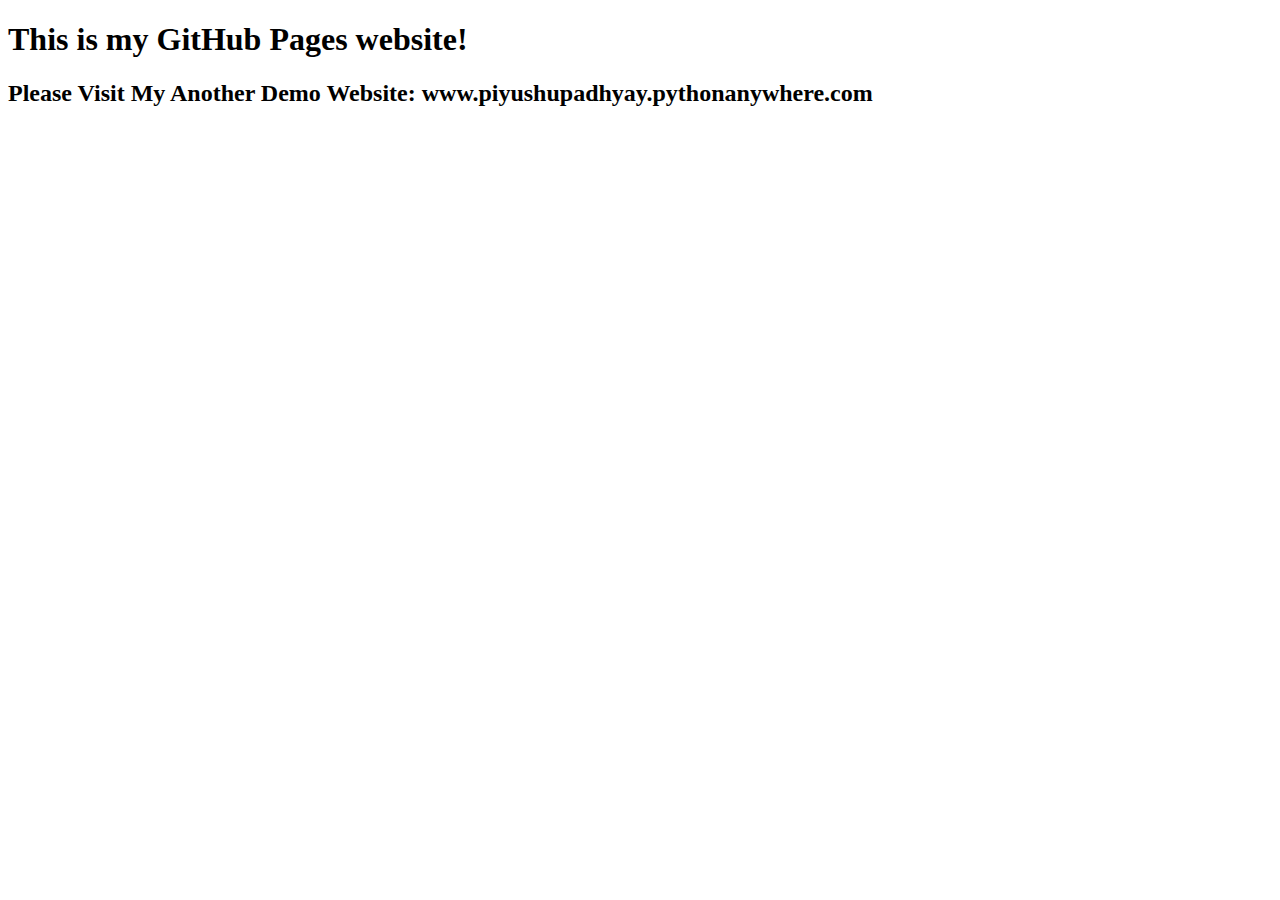
==== index.html @ 1de99b2a "Update index.html" ====
<!DOCTYPE html>
<html lang="en">
    <head>
        <title>
            My Site!
        </title>
    </head>
    <body>
        <h1>This is my GitHub Pages website!</h1>
        <h2>Please Visit My Another Demo Website: www.piyushupadhyay.pythonanywhere.com </h2>
    </body>
</html>
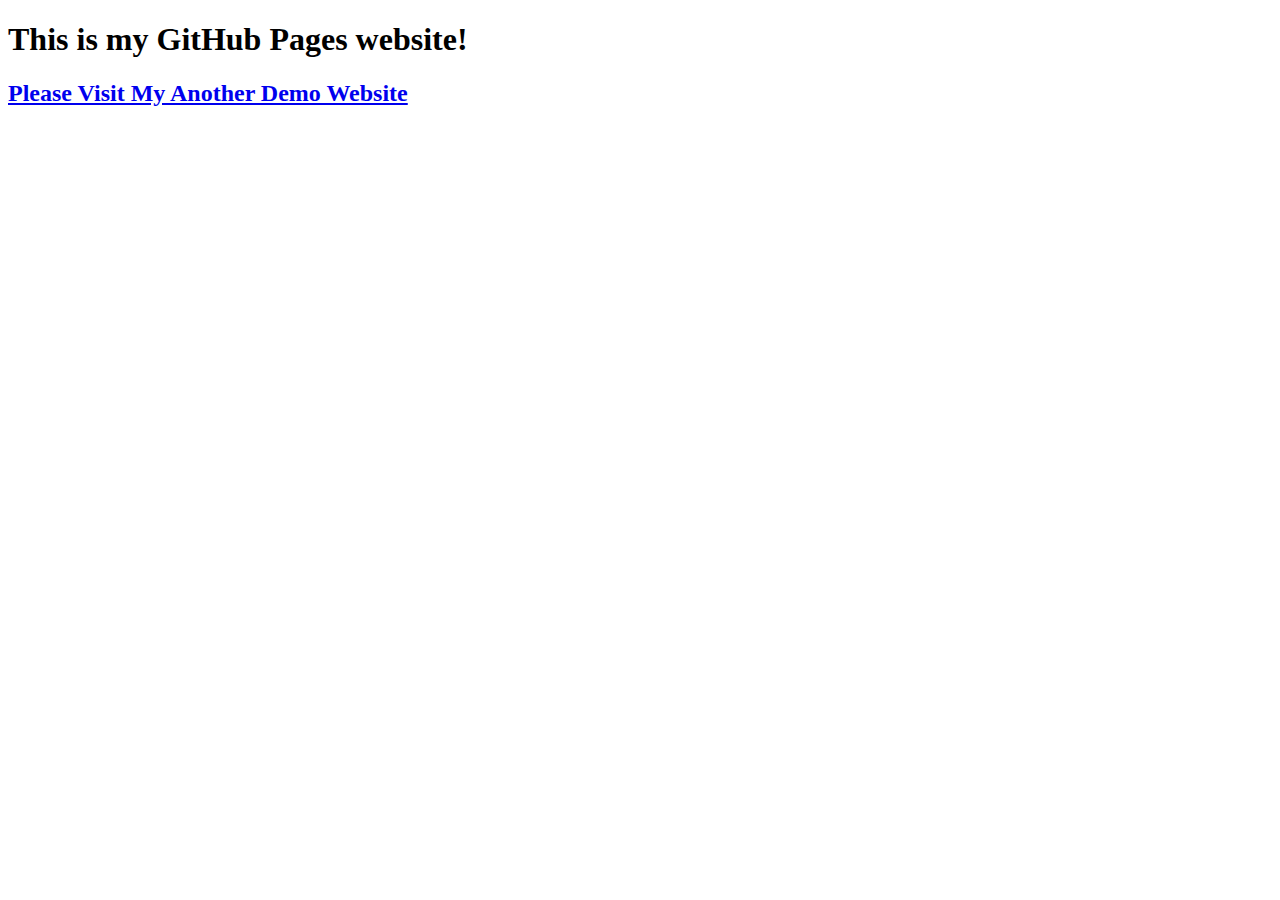
==== commit 8ae7fa7d: "correct an error" ====
--- a/index.html
+++ b/index.html
@@ -7,6 +7,12 @@
     </head>
     <body>
         <h1>This is my GitHub Pages website!</h1>
-        <h2>Please Visit My Another Demo Website: www.piyushupadhyay.pythonanywhere.com </h2>
+        <h2><a href="https://piyushupadhyay.pythonanywhere.com" onclick="window.open('https://piyushupadhyay.pythonanywhere.com', '_self');">
+
+  Please Visit My Another Demo Website
+
+</a>
+
+</h2>
     </body>
 </html>
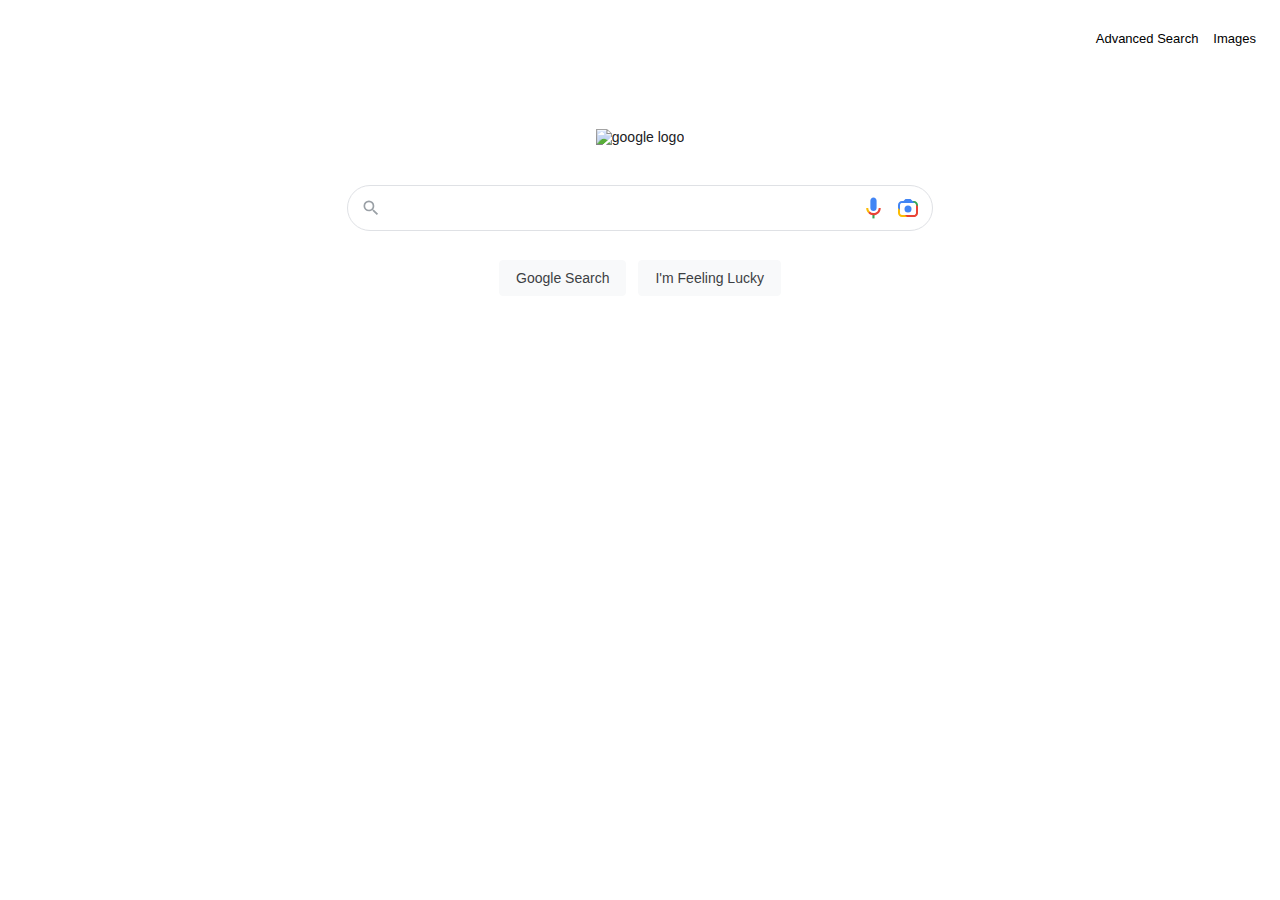
==== commit 1002a270: "Google frontend" ====
--- a/index.html
+++ b/index.html
@@ -1,18 +1,45 @@
-<!DOCTYPE html>
-<html lang="en">
-    <head>
-        <title>
-            My Site!
-        </title>
-    </head>
-    <body>
-        <h1>This is my GitHub Pages website!</h1>
-        <h2><a href="https://piyushupadhyay.pythonanywhere.com" onclick="window.open('https://piyushupadhyay.pythonanywhere.com', '_self');">
-
-  Please Visit My Another Demo Website
-
-</a>
-
-</h2>
-    </body>
-</html>
+<!DOCTYPE html>
+<html lang="en">
+    <head>
+        <meta charset="UTF-8">
+        <meta name="viewport" content="width=device-width, initial-scale=1">
+        <title>Search</title>
+        <link rel="stylesheet" href="styles.css">
+        <link rel = "icon" href = "https://www.google.com/favicon.ico" type = "image/x-icon">
+    </head>
+    <body>
+        <div class="navbar">
+            <div class="advimg">
+                <div class="adv"><a href="advanced.html">Advanced Search</a></div>
+                <div class="img"><a href="images.html">Images</a></div>
+            </div>
+        </div>
+        <div class="logopanel">
+        <div class="logo">
+        <img src="https://www.google.com/images/branding/googlelogo/1x/googlelogo_color_272x92dp.png" alt="google logo">
+        </div>
+        </div>
+        <div>
+            <form action="https://google.com/search">
+            <div class="ibox">
+                <label for="main">
+                <svg class="searchglass" focusable="false" xmlns="http://www.w3.org/2000/svg" viewBox="0 0 24 24"><path d="M15.5 14h-.79l-.28-.27A6.471 6.471 0 0 0 16 9.5 6.5 6.5 0 1 0 9.5 16c1.61 0 3.09-.59 4.23-1.57l.27.28v.79l5 4.99L20.49 19l-4.99-5zm-6 0C7.01 14 5 11.99 5 9.5S7.01 5 9.5 5 14 7.01 14 9.5 11.99 14 9.5 14z"></path></svg>
+                </label>
+                <input type="text" name="q" id="main" class="input" autofocus title="Search">
+                <svg class="gmic" focusable="false" viewBox="0 0 24 24" xmlns="http://www.w3.org/2000/svg"><path fill="#4285f4" d="m12 15c1.66 0 3-1.31 3-2.97v-7.02c0-1.66-1.34-3.01-3-3.01s-3 1.34-3 3.01v7.02c0 1.66 1.34 2.97 3 2.97z"></path><path fill="#34a853" d="m11 18.08h2v3.92h-2z"></path><path fill="#fbbc05" d="m7.05 16.87c-1.27-1.33-2.05-2.83-2.05-4.87h2c0 1.45 0.56 2.42 1.47 3.38v0.32l-1.15 1.18z"></path><path fill="#ea4335" d="m12 16.93a4.97 5.25 0 0 1 -3.54 -1.55l-1.41 1.49c1.26 1.34 3.02 2.13 4.95 2.13 3.87 0 6.99-2.92 6.99-7h-1.99c0 2.92-2.24 4.93-5 4.93z"></path></svg>
+                <img class="gcam" src="[data-uri]" alt="google camera">
+            </div>
+            <div class="belowbuttons">
+            <div class="searchbutton" style="margin-right: 2px;">
+                <input type="submit" value="Google Search" class="submit">
+            </div>
+            </form>
+            <form action="https://google.com/doodles">
+            <div class="luckybutton" style="margin-left: 2px;">
+                <input type="submit" value="I'm Feeling Lucky" class="lucky">
+            </div>
+            </form>
+        </div>
+        </div>
+    </body>
+</html>
--- a/styles.css
+++ b/styles.css
@@ -0,0 +1,212 @@
+div {
+    display: block;
+}
+.ibox {
+    text-align: center;
+    display: flex;
+    z-index: 3;
+    height: 44px;
+    background: #fff;
+    border: 1px solid #dfe1e5;
+    box-shadow: none;
+    border-radius: 24px;
+    margin: 0 auto;
+    width: auto;
+    max-width: 584px;
+}
+
+body, input, button {
+    font-size: 14px;
+    font-family: arial,sans-serif;
+    color: #202124;
+}
+
+input[type="submit"] {
+    background-color: #f8f9fa;
+    border: 1px solid #f8f9fa;
+    border-radius: 4px;
+    color: #3c4043;
+    font-family: arial,sans-serif;
+    font-size: 14px;
+    margin: 11px 4px;
+    padding: 0 16px;
+    line-height: 27px;
+    height: 36px;
+    min-width: 54px;
+    text-align: center;
+    cursor: pointer;
+    user-select: none;
+}
+.logopanel {
+    display: flex;
+    align-items: center;
+    flex-direction: column;
+    box-sizing: border-box;
+    margin: 40px;
+    height: calc(100% - 560px);
+}
+.logo{
+    height: 100%;
+    margin-top: auto;
+    max-height: 92px;
+    position: relative;
+    padding-top: 21px;
+}
+.input{
+    background-color: transparent;
+    border: none;
+    margin-left: 15px;
+    margin-right: 10px;
+    padding: 0;
+    color: rgba(0,0,0,.87);
+    word-wrap: break-word;
+    outline: none;
+    display: flex;
+    -webkit-tap-highlight-color: transparent;
+    margin-top: 3px;
+    height: 34px;
+    font-size: 16px;
+    flex: 100%;
+}
+.navbar{
+    display: inline-block;
+    flex-grow: 1;
+    display: flex;
+    align-items: center;
+    padding: 6px;
+    height: 60px;
+    flex-shrink: 0;
+    box-sizing: border-box;
+}
+.advimg{
+    display: flex;
+    float: right;
+    margin-left: auto; 
+    margin-right: 0;
+    font: 13px/27px Roboto,Arial,sans-serif;
+}
+.img{
+    margin: 4px 10px;
+}
+.adv{
+    margin: 4px 5px;
+}
+.belowbuttons {
+    display: flex;
+    justify-content: center;
+    padding-top: 18px;
+}
+a {
+    text-decoration: none;
+    color: black;
+}
+a:hover {
+    text-decoration: underline;
+}
+.ibox:hover {
+    box-shadow: 1px 3px 4px 0px rgba(125, 122, 122, 0.24),0 17px 50px 0 rgba(125, 121, 121, 0.19);    
+}
+input[type="submit"]:hover {
+    border-color: #dcddde;
+}
+.gcam {
+    width: 24px;
+    vertical-align: middle;
+    margin-right: 12px;
+    display: flex;
+}
+.gmic {
+    height: 44px;
+    width: 32px;
+    vertical-align: middle;
+    display: flex;
+    margin-right: 10px;
+}
+.searchglass {
+    height: 44px;
+    width: 20px;
+    vertical-align: middle;
+    display: inline-block;
+    margin-left: 13px;
+    color: #9aa0a6;
+    fill: currentColor;
+}
+.gimage {
+    color: #4285f4;
+    font: 16px/16px roboto-regular, arial, sans-serif;
+    position: absolute;
+    left: 215px;
+    bottom: 0;
+    white-space: nowrap;
+}
+.isearch {
+    color: #4285f4;
+    display: inline-block;
+    fill: currentColor;
+    height: 44px;
+    width: 25px;
+    margin-right: 15px;
+}
+.hidden {
+    display: none;
+}
+.advlogo {
+    margin: 8px;
+    width: 74px;
+    height: 24px;
+}
+.advsearch {
+    color: #d93025;
+    font-size: 20px;
+    margin-left: 35px;
+}
+.line {
+    border-bottom: 1px solid #ebebeb;
+}
+.span{
+    font-size: 16px;
+    margin-top: 45px;
+    margin-left: 35px;
+}
+.first, .second, .third, .fourth {
+    font-size: 13px;
+    margin: 35px;
+    min-width: 167px;
+}
+.labels, .inputs {
+    display: inline-block
+}
+.fi, .si, .ti, .foi {
+    display: flex;
+    margin: 24px;
+    border-radius: 1px;
+    border: 1px solid #d9d9d9;
+    border-top: 1px solid #c0c0c0;
+    font-size: 13px;
+    height: 25px;
+    padding: 1px 8px;
+    /* border: none; */
+}
+.inputs:focus {
+    border-color: #719ECE;
+}
+.fi:focus, .si:focus, .ti:focus, .foi:focus {
+    border: 1px solid #1670BE;
+    box-shadow: 0 0 3px #1670BE;
+    /* outline-offset: 0px; */
+    outline: none;
+}
+.last {
+    text-align: right;
+}
+input[value="Advanced Search"] {
+    box-shadow: none;
+    background-color: #4d90fe;
+    border: 1px solid #3079ed;
+    color: #fff;
+    border-radius: 2px;
+    font-size: 11px;
+    font-weight: bold;
+    height: auto;
+    margin-right: 23px;
+}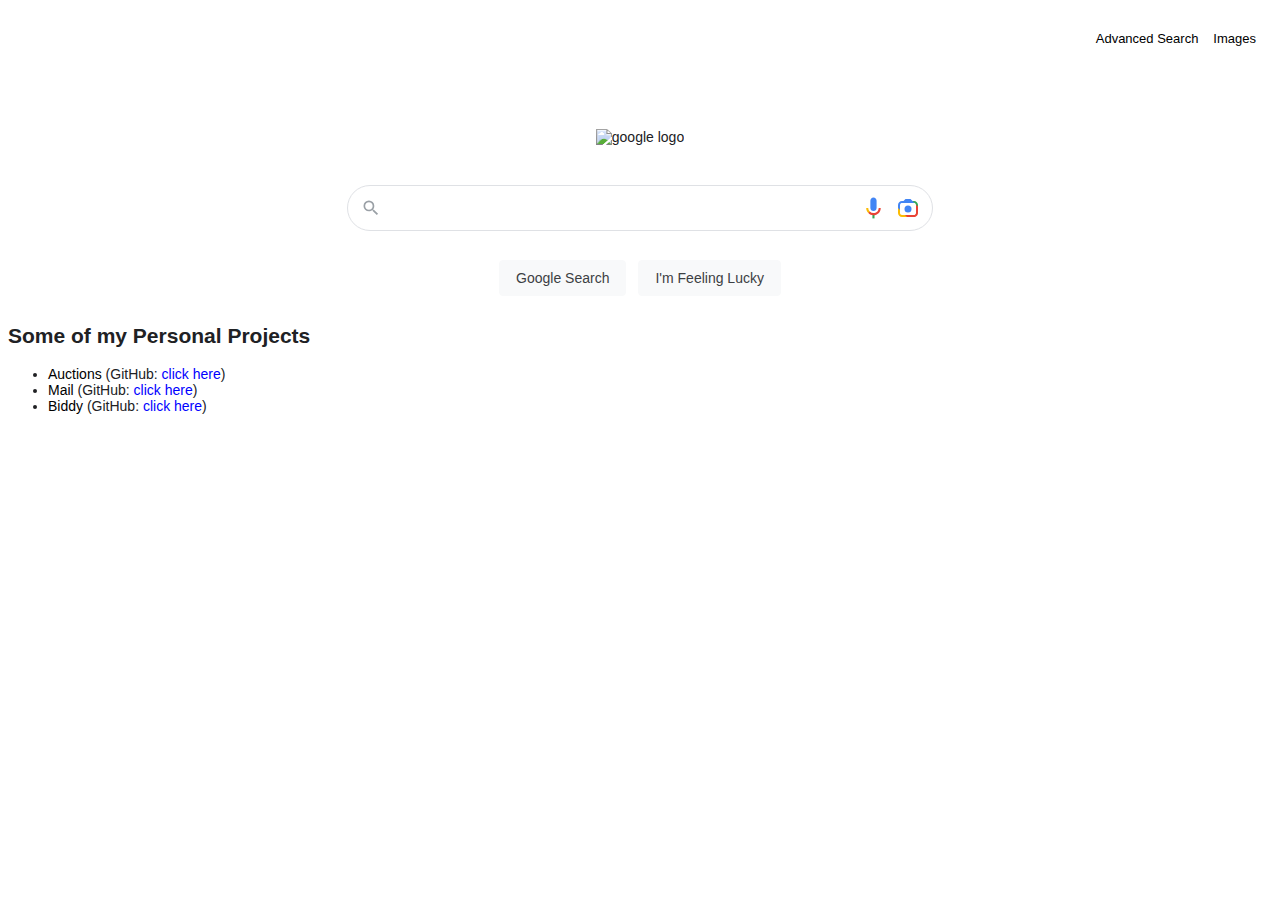
==== commit 8cdda382: "added projects in index.html" ====
--- a/index.html
+++ b/index.html
@@ -1,45 +1,88 @@
 <!DOCTYPE html>
 <html lang="en">
-    <head>
-        <meta charset="UTF-8">
-        <meta name="viewport" content="width=device-width, initial-scale=1">
-        <title>Search</title>
-        <link rel="stylesheet" href="styles.css">
-        <link rel = "icon" href = "https://www.google.com/favicon.ico" type = "image/x-icon">
-    </head>
-    <body>
-        <div class="navbar">
-            <div class="advimg">
-                <div class="adv"><a href="advanced.html">Advanced Search</a></div>
-                <div class="img"><a href="images.html">Images</a></div>
-            </div>
+
+<head>
+    <meta charset="UTF-8">
+    <meta name="viewport" content="width=device-width, initial-scale=1">
+    <title>Search</title>
+    <link rel="stylesheet" href="styles.css">
+    <link rel="icon" href="https://www.google.com/favicon.ico" type="image/x-icon">
+</head>
+
+<body>
+    <div class="navbar">
+        <div class="advimg">
+            <div class="adv"><a href="advanced.html">Advanced Search</a></div>
+            <div class="img"><a href="images.html">Images</a></div>
         </div>
-        <div class="logopanel">
+    </div>
+    <div class="logopanel">
         <div class="logo">
-        <img src="https://www.google.com/images/branding/googlelogo/1x/googlelogo_color_272x92dp.png" alt="google logo">
+            <img src="https://www.google.com/images/branding/googlelogo/1x/googlelogo_color_272x92dp.png"
+                alt="google logo">
         </div>
-        </div>
-        <div>
-            <form action="https://google.com/search">
+    </div>
+    <div>
+        <form action="https://google.com/search">
             <div class="ibox">
                 <label for="main">
-                <svg class="searchglass" focusable="false" xmlns="http://www.w3.org/2000/svg" viewBox="0 0 24 24"><path d="M15.5 14h-.79l-.28-.27A6.471 6.471 0 0 0 16 9.5 6.5 6.5 0 1 0 9.5 16c1.61 0 3.09-.59 4.23-1.57l.27.28v.79l5 4.99L20.49 19l-4.99-5zm-6 0C7.01 14 5 11.99 5 9.5S7.01 5 9.5 5 14 7.01 14 9.5 11.99 14 9.5 14z"></path></svg>
+                    <svg class="searchglass" focusable="false" xmlns="http://www.w3.org/2000/svg" viewBox="0 0 24 24">
+                        <path
+                            d="M15.5 14h-.79l-.28-.27A6.471 6.471 0 0 0 16 9.5 6.5 6.5 0 1 0 9.5 16c1.61 0 3.09-.59 4.23-1.57l.27.28v.79l5 4.99L20.49 19l-4.99-5zm-6 0C7.01 14 5 11.99 5 9.5S7.01 5 9.5 5 14 7.01 14 9.5 11.99 14 9.5 14z">
+                        </path>
+                    </svg>
                 </label>
                 <input type="text" name="q" id="main" class="input" autofocus title="Search">
-                <svg class="gmic" focusable="false" viewBox="0 0 24 24" xmlns="http://www.w3.org/2000/svg"><path fill="#4285f4" d="m12 15c1.66 0 3-1.31 3-2.97v-7.02c0-1.66-1.34-3.01-3-3.01s-3 1.34-3 3.01v7.02c0 1.66 1.34 2.97 3 2.97z"></path><path fill="#34a853" d="m11 18.08h2v3.92h-2z"></path><path fill="#fbbc05" d="m7.05 16.87c-1.27-1.33-2.05-2.83-2.05-4.87h2c0 1.45 0.56 2.42 1.47 3.38v0.32l-1.15 1.18z"></path><path fill="#ea4335" d="m12 16.93a4.97 5.25 0 0 1 -3.54 -1.55l-1.41 1.49c1.26 1.34 3.02 2.13 4.95 2.13 3.87 0 6.99-2.92 6.99-7h-1.99c0 2.92-2.24 4.93-5 4.93z"></path></svg>
-                <img class="gcam" src="[data-uri]" alt="google camera">
+                <svg class="gmic" focusable="false" viewBox="0 0 24 24" xmlns="http://www.w3.org/2000/svg">
+                    <path fill="#4285f4"
+                        d="m12 15c1.66 0 3-1.31 3-2.97v-7.02c0-1.66-1.34-3.01-3-3.01s-3 1.34-3 3.01v7.02c0 1.66 1.34 2.97 3 2.97z">
+                    </path>
+                    <path fill="#34a853" d="m11 18.08h2v3.92h-2z"></path>
+                    <path fill="#fbbc05"
+                        d="m7.05 16.87c-1.27-1.33-2.05-2.83-2.05-4.87h2c0 1.45 0.56 2.42 1.47 3.38v0.32l-1.15 1.18z">
+                    </path>
+                    <path fill="#ea4335"
+                        d="m12 16.93a4.97 5.25 0 0 1 -3.54 -1.55l-1.41 1.49c1.26 1.34 3.02 2.13 4.95 2.13 3.87 0 6.99-2.92 6.99-7h-1.99c0 2.92-2.24 4.93-5 4.93z">
+                    </path>
+                </svg>
+                <img class="gcam"
+                    src="[data-uri]"
+                    alt="google camera">
             </div>
             <div class="belowbuttons">
-            <div class="searchbutton" style="margin-right: 2px;">
-                <input type="submit" value="Google Search" class="submit">
+                <div class="searchbutton" style="margin-right: 2px;">
+                    <input type="submit" value="Google Search" class="submit">
+                </div>
+                <div class="luckybutton" style="margin-left: 2px;">
+                    <input type="submit" value="I'm Feeling Lucky" class="lucky" name="btnI">
+                </div>
             </div>
-            </form>
-            <form action="https://google.com/doodles">
-            <div class="luckybutton" style="margin-left: 2px;">
-                <input type="submit" value="I'm Feeling Lucky" class="lucky">
-            </div>
-            </form>
+        </form>
+    </div>
+
+
+    <!-- Personal Projects -->
+    <div class="personal-projects">
+        <div class="title">
+            <h2 style="text-align: left;">Some of my Personal Projects</h2>
         </div>
+        <div class="projects">
+            <ul>
+                <li><a href="https://piyushupadhyay1.pythonanywhere.com" target="_blank">Auctions</a> (GitHub: <a
+                        href="https://github.com/piyushupadhyay19/commerce" target="_blank" style="color: blue;">click
+                        here</a>)</li>
+                <li><a href="https://mail50-0fcd5232b46d.herokuapp.com" target="_blank">Mail</a> (GitHub: <a
+                        href="https://github.com/piyushupadhyay19/mail" target="_blank" style="color: blue;">click
+                        here</a>)</li>
+                <li><a href="https://expo.dev/accounts/piyushupadhyay/projects/biddyFrontend/builds/2486dca6-f974-442e-8452-752224e42d1a"
+                        target="_blank">Biddy</a> (GitHub: <a href="https://github.com/piyushupadhyay19/biddyFrontend"
+                        target="_blank" style="color: blue;">click
+                        here</a>)</li>
+                <!-- Add more projects as needed -->
+            </ul>
         </div>
-    </body>
+    </div>
+
+</body>
+
 </html>
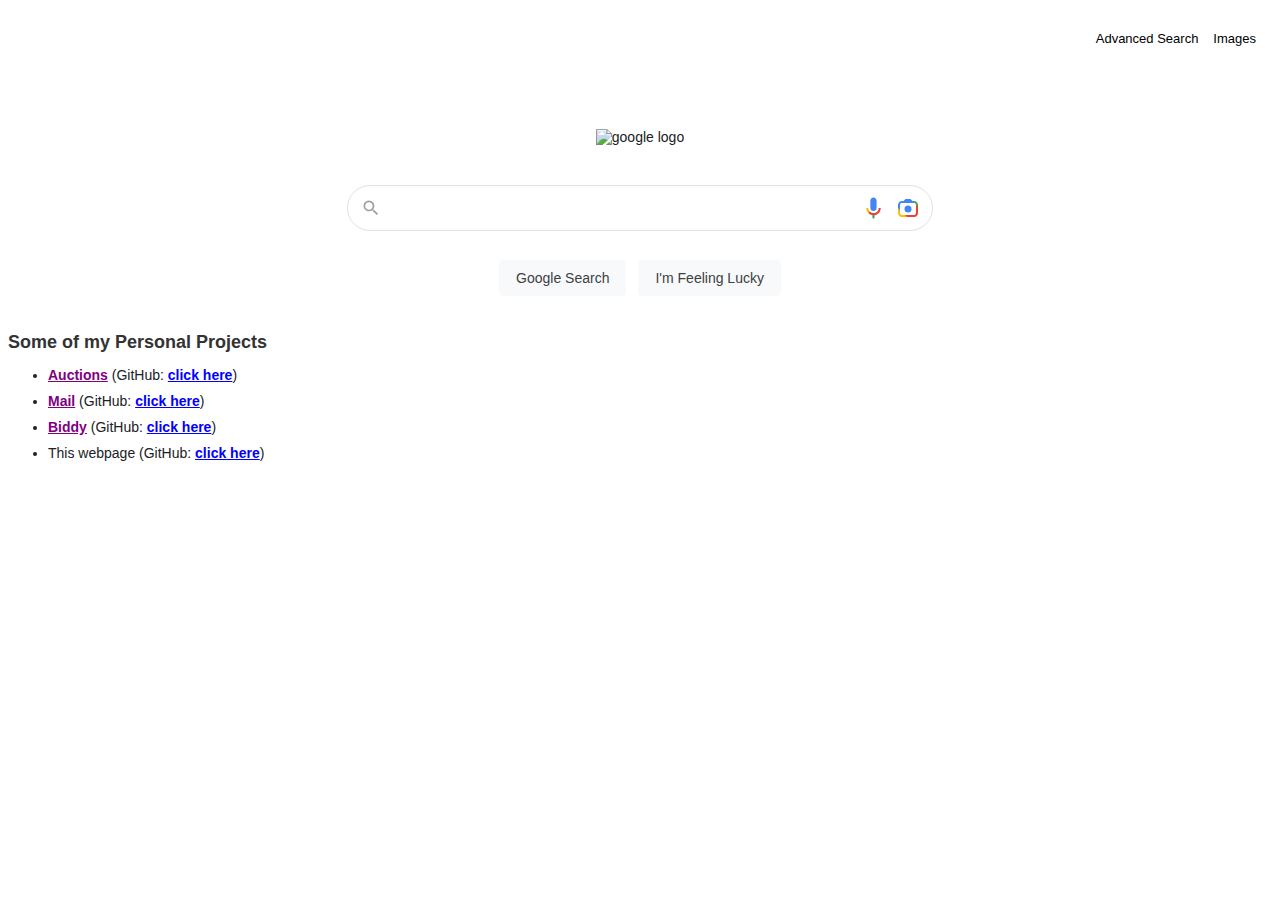
==== commit e7bf9db7: "added project index.html" ====
--- a/index.html
+++ b/index.html
@@ -78,7 +78,9 @@
                         target="_blank">Biddy</a> (GitHub: <a href="https://github.com/piyushupadhyay19/biddyFrontend"
                         target="_blank" style="color: blue;">click
                         here</a>)</li>
-                <!-- Add more projects as needed -->
+                <li>This webpage (GitHub: <a href="https://github.com/piyushupadhyay19/piyushupadhyay19.github.io"
+                        target="_blank" style="color: blue;">click
+                        here</a>)</li>
             </ul>
         </div>
     </div>
--- a/styles.css
+++ b/styles.css
@@ -1,6 +1,7 @@
 div {
     display: block;
 }
+
 .ibox {
     text-align: center;
     display: flex;
@@ -15,9 +16,11 @@
     max-width: 584px;
 }
 
-body, input, button {
+body,
+input,
+button {
     font-size: 14px;
-    font-family: arial,sans-serif;
+    font-family: arial, sans-serif;
     color: #202124;
 }
 
@@ -26,7 +29,7 @@
     border: 1px solid #f8f9fa;
     border-radius: 4px;
     color: #3c4043;
-    font-family: arial,sans-serif;
+    font-family: arial, sans-serif;
     font-size: 14px;
     margin: 11px 4px;
     padding: 0 16px;
@@ -37,6 +40,7 @@
     cursor: pointer;
     user-select: none;
 }
+
 .logopanel {
     display: flex;
     align-items: center;
@@ -45,20 +49,22 @@
     margin: 40px;
     height: calc(100% - 560px);
 }
-.logo{
+
+.logo {
     height: 100%;
     margin-top: auto;
     max-height: 92px;
     position: relative;
     padding-top: 21px;
 }
-.input{
+
+.input {
     background-color: transparent;
     border: none;
     margin-left: 15px;
     margin-right: 10px;
     padding: 0;
-    color: rgba(0,0,0,.87);
+    color: rgba(0, 0, 0, .87);
     word-wrap: break-word;
     outline: none;
     display: flex;
@@ -68,7 +74,8 @@
     font-size: 16px;
     flex: 100%;
 }
-.navbar{
+
+.navbar {
     display: inline-block;
     flex-grow: 1;
     display: flex;
@@ -78,43 +85,53 @@
     flex-shrink: 0;
     box-sizing: border-box;
 }
-.advimg{
+
+.advimg {
     display: flex;
     float: right;
-    margin-left: auto; 
+    margin-left: auto;
     margin-right: 0;
-    font: 13px/27px Roboto,Arial,sans-serif;
-}
-.img{
+    font: 13px/27px Roboto, Arial, sans-serif;
+}
+
+.img {
     margin: 4px 10px;
 }
-.adv{
+
+.adv {
     margin: 4px 5px;
 }
+
 .belowbuttons {
     display: flex;
     justify-content: center;
     padding-top: 18px;
 }
+
 a {
     text-decoration: none;
     color: black;
 }
+
 a:hover {
     text-decoration: underline;
 }
+
 .ibox:hover {
-    box-shadow: 1px 3px 4px 0px rgba(125, 122, 122, 0.24),0 17px 50px 0 rgba(125, 121, 121, 0.19);    
-}
+    box-shadow: 1px 3px 4px 0px rgba(125, 122, 122, 0.24), 0 17px 50px 0 rgba(125, 121, 121, 0.19);
+}
+
 input[type="submit"]:hover {
     border-color: #dcddde;
 }
+
 .gcam {
     width: 24px;
     vertical-align: middle;
     margin-right: 12px;
     display: flex;
 }
+
 .gmic {
     height: 44px;
     width: 32px;
@@ -122,6 +139,7 @@
     display: flex;
     margin-right: 10px;
 }
+
 .searchglass {
     height: 44px;
     width: 20px;
@@ -131,6 +149,7 @@
     color: #9aa0a6;
     fill: currentColor;
 }
+
 .gimage {
     color: #4285f4;
     font: 16px/16px roboto-regular, arial, sans-serif;
@@ -139,6 +158,7 @@
     bottom: 0;
     white-space: nowrap;
 }
+
 .isearch {
     color: #4285f4;
     display: inline-block;
@@ -147,36 +167,51 @@
     width: 25px;
     margin-right: 15px;
 }
+
 .hidden {
     display: none;
 }
+
 .advlogo {
     margin: 8px;
     width: 74px;
     height: 24px;
 }
+
 .advsearch {
     color: #d93025;
     font-size: 20px;
     margin-left: 35px;
 }
+
 .line {
     border-bottom: 1px solid #ebebeb;
 }
-.span{
+
+.span {
     font-size: 16px;
     margin-top: 45px;
     margin-left: 35px;
 }
-.first, .second, .third, .fourth {
+
+.first,
+.second,
+.third,
+.fourth {
     font-size: 13px;
     margin: 35px;
     min-width: 167px;
 }
-.labels, .inputs {
+
+.labels,
+.inputs {
     display: inline-block
 }
-.fi, .si, .ti, .foi {
+
+.fi,
+.si,
+.ti,
+.foi {
     display: flex;
     margin: 24px;
     border-radius: 1px;
@@ -187,18 +222,25 @@
     padding: 1px 8px;
     /* border: none; */
 }
+
 .inputs:focus {
     border-color: #719ECE;
 }
-.fi:focus, .si:focus, .ti:focus, .foi:focus {
+
+.fi:focus,
+.si:focus,
+.ti:focus,
+.foi:focus {
     border: 1px solid #1670BE;
     box-shadow: 0 0 3px #1670BE;
     /* outline-offset: 0px; */
     outline: none;
 }
+
 .last {
     text-align: right;
 }
+
 input[value="Advanced Search"] {
     box-shadow: none;
     background-color: #4d90fe;
@@ -209,4 +251,33 @@
     font-weight: bold;
     height: auto;
     margin-right: 23px;
-}+}
+
+
+
+.personal-projects {
+    margin-top: 25px;
+    text-align: left;
+}
+
+.title h2 {
+    font-size: 18px;
+    color: #333;
+    margin: 0px;
+
+}
+
+.projects li {
+    list-style-type: disc;
+    margin-bottom: 10px;
+}
+
+.projects li a {
+    text-decoration: underline;
+    color: purple;
+    font-weight: bold;
+}
+
+.projects li a:hover {
+    color: #4CAF50;
+}
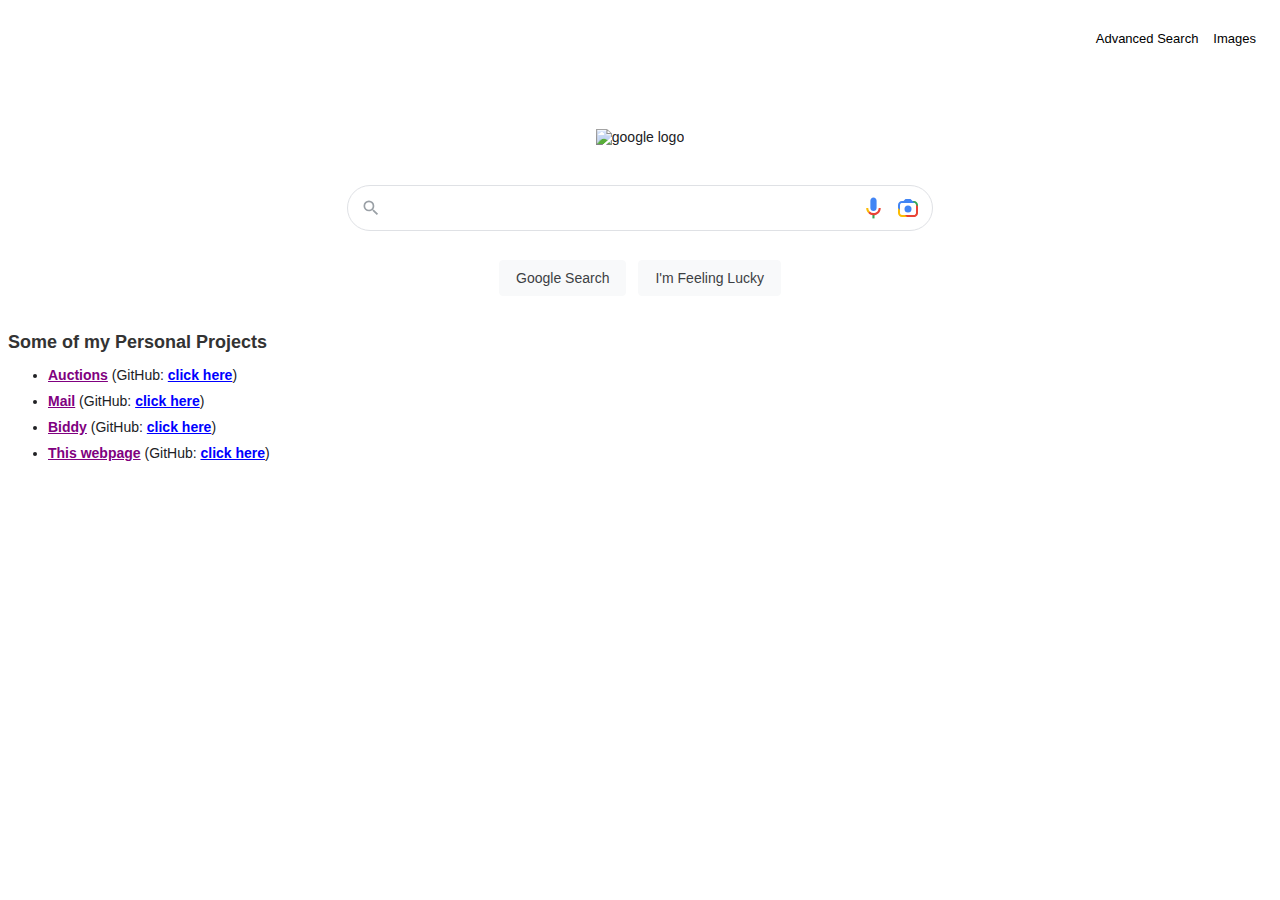
==== commit 96ce7e10: "Update index.html" ====
--- a/index.html
+++ b/index.html
@@ -78,7 +78,7 @@
                         target="_blank">Biddy</a> (GitHub: <a href="https://github.com/piyushupadhyay19/biddyFrontend"
                         target="_blank" style="color: blue;">click
                         here</a>)</li>
-                <li>This webpage (GitHub: <a href="https://github.com/piyushupadhyay19/piyushupadhyay19.github.io"
+                <li><a>This webpage</a> (GitHub: <a href="https://github.com/piyushupadhyay19/piyushupadhyay19.github.io"
                         target="_blank" style="color: blue;">click
                         here</a>)</li>
             </ul>
